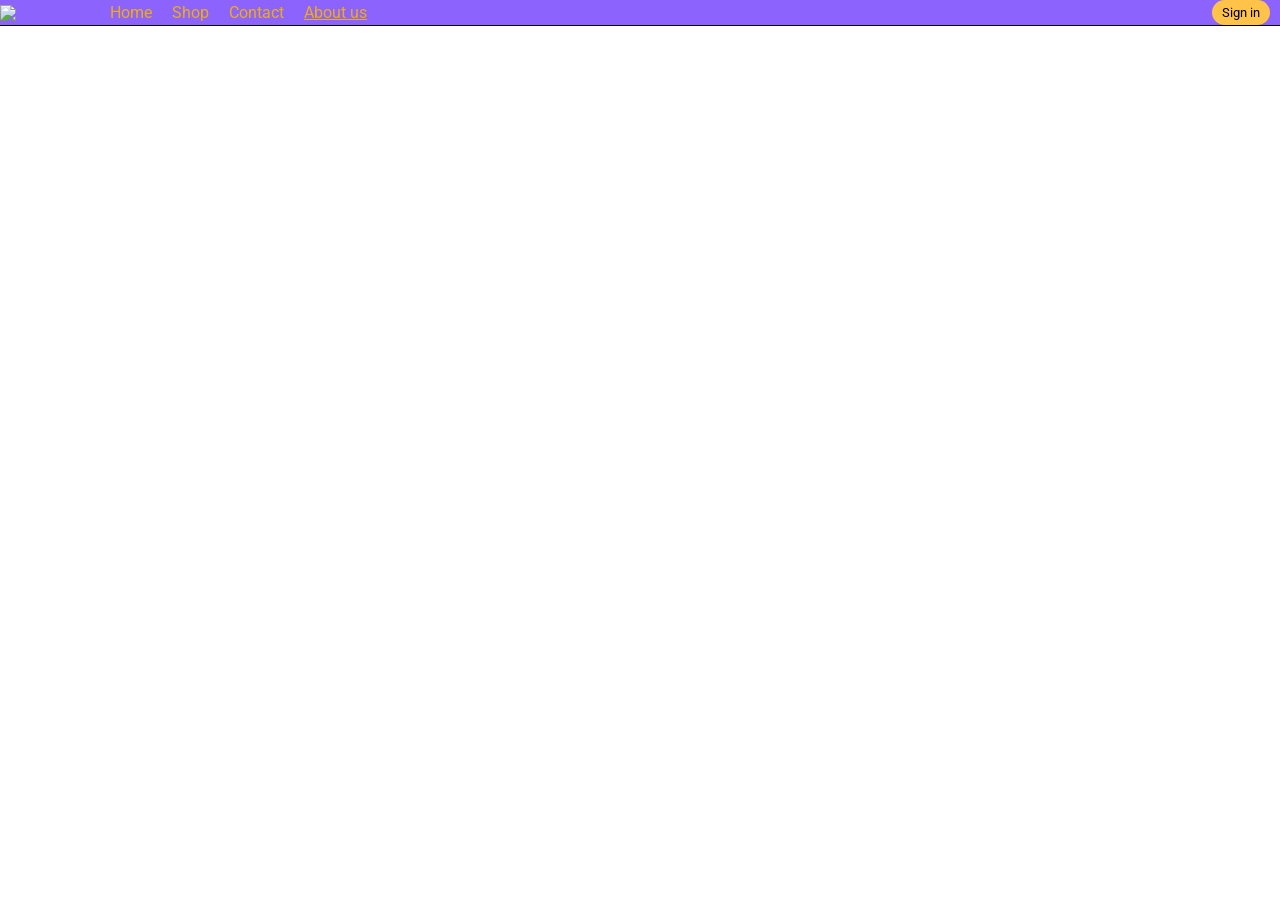
==== AboutUs.HTML @ 50612bd3 "Add files via upload" ====
<!DOCTYPE html>
<html lang="en">
<head>
    <link rel="preconnect" href="https://fonts.googleapis.com">
    <link rel="preconnect" href="https://fonts.gstatic.com" crossorigin>
    <link href="https://fonts.googleapis.com/css2?family=Roboto:ital@0;1&display=swap" rel="stylesheet">
    <title>TrendInk.com</title>
    <link rel="stylesheet" href="AboutUsStyle.css"/>
</head>
<body>
    <div class="header">
        <div class="in-header">
            <img class="logo" src="images/3dgifmaker61453.gif"/>
            <div class="Home">
                <a href="TrendInkStore.HTML">Home</a>
            </div>
            <div class="Shop">
                <a href="Shop.HTML">Shop</a>
            </div>
            <div class="Contact">
                <a href="Contact.HTML">Contact</a>
            </div>
            <div class="About-us">

                <a href="AboutUs.HTML">About us</a>
            </div>
        </div>
        <div class="Sign-in">
            <button>Sign in</button>
        </div>
    </div>
    

</body>
</html>
---- AboutUsStyle.css ----
body{
    margin: 0px;
   font-family: 'Roboto', sans-serif;
}
.header{
    background-color: rgb(140, 100, 253);border-bottom: 1px black solid;
    display: flex;
    justify-content: space-between;
    align-items: center;
    padding-right: 10px;
    position: sticky;
    top: 0;
}
.in-header{
    display: flex; 
    align-items: center;
}

.logo{
    width: 100px; ;
}
.header-links a {
    
    border-radius: 20px;
    text-decoration:none;
    padding:  5px 10px;
    color: rgb(240, 172, 15);
}

.header-links a:hover{
    background-color: rgb(154, 118, 252);
}
.Home a {
    
    border-radius: 20px;
    text-decoration: none;
    padding:  5px 10px;
    color: rgb(240, 172, 15);
}
.Home a:hover{
    background-color: rgb(154, 118, 252);
}
.Shop a {
    
    border-radius: 20px;
    text-decoration: none;
    padding:  5px 10px;
    color: rgb(240, 172, 15);
}
.Shop a:hover{
    background-color: rgb(154, 118, 252);
}
.Contact a {
    
    border-radius: 20px;
    text-decoration: none;
    padding:  5px 10px;
    color: rgb(240, 172, 15);
}
.Contact a:hover{
    background-color: rgb(154, 118, 252);
}
.About-us a {
    
    border-radius: 20px;
    
    padding:  5px 10px;
    color: rgb(240, 172, 15);
}
.About-us a:hover{
    background-color: rgb(154, 118, 252);
}
.Sign-in button{
    font-family: 'Roboto', sans-serif;
    border: none;
    padding: 5px 10px;
    border-radius: 20px;
    background-color: rgb(255, 195, 74);
}

.Sign-in button:hover{
    background-color: rgb(255, 221, 154); 
}
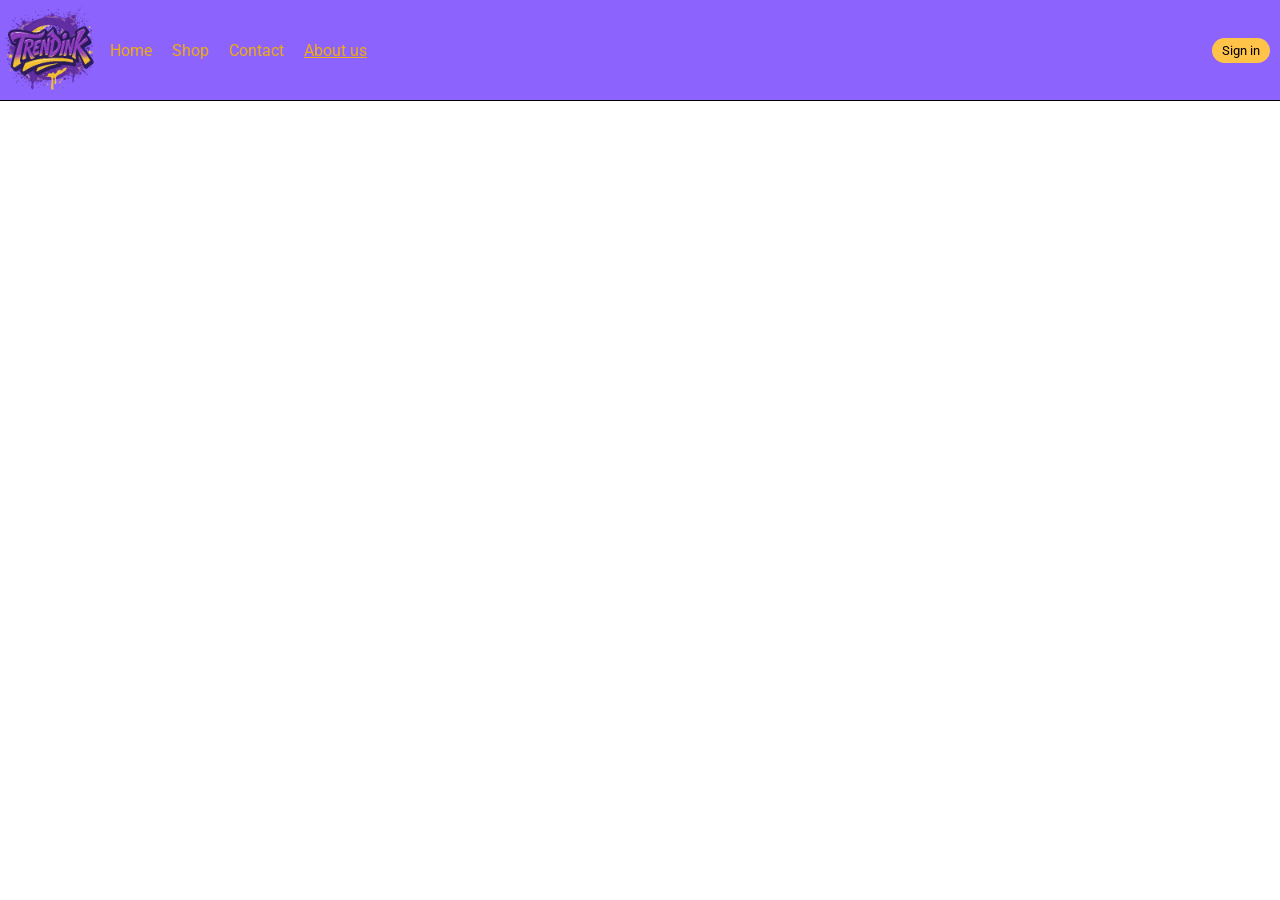
==== commit d71690be: "Update AboutUs.HTML" ====
--- a/AboutUs.HTML
+++ b/AboutUs.HTML
@@ -10,7 +10,7 @@
 <body>
     <div class="header">
         <div class="in-header">
-            <img class="logo" src="images/3dgifmaker61453.gif"/>
+            <img class="logo" src="3dgifmaker61453.gif"/>
             <div class="Home">
                 <a href="TrendInkStore.HTML">Home</a>
             </div>
@@ -32,4 +32,4 @@
     
 
 </body>
-</html>+</html>
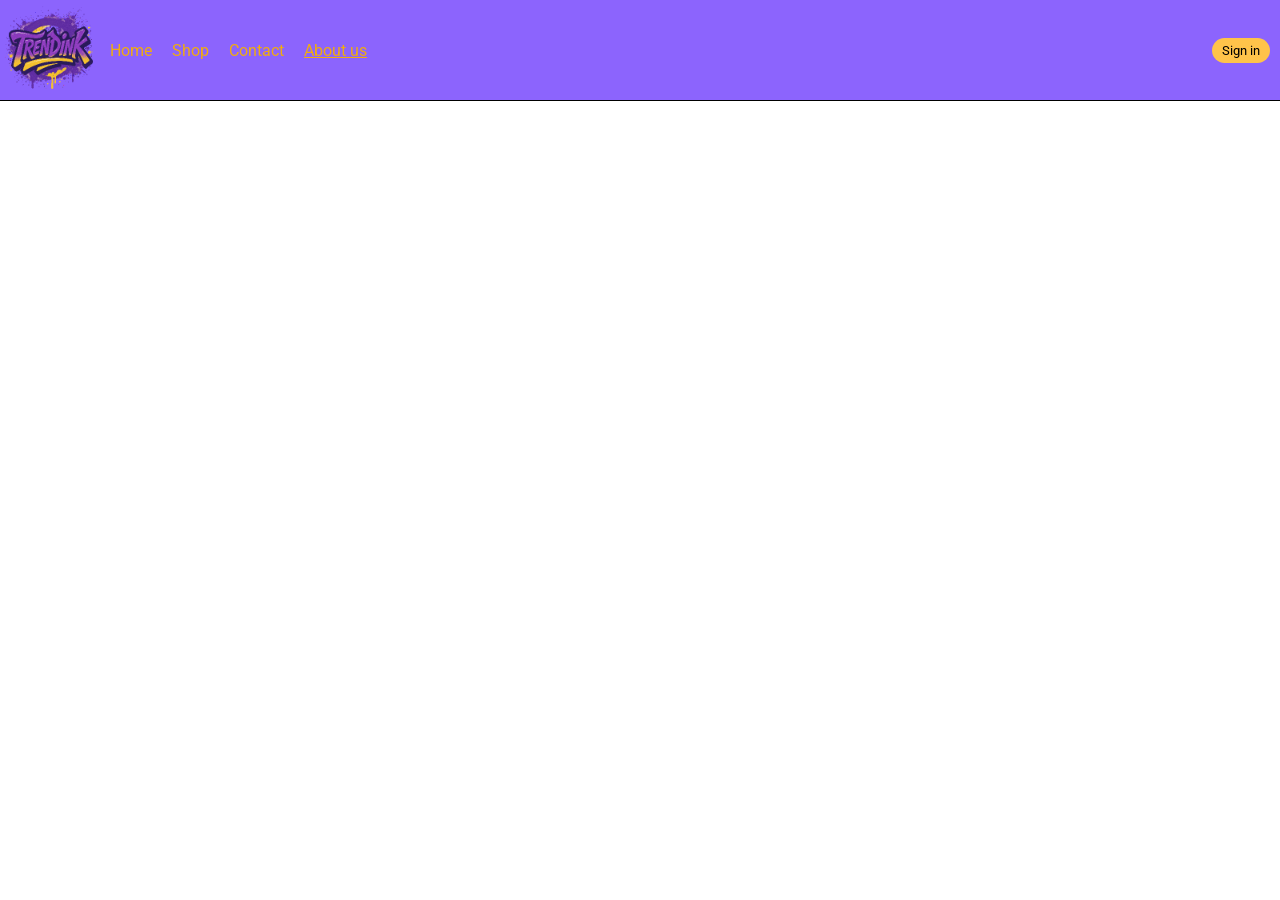
==== commit 485e3b39: "Update AboutUs.HTML" ====
--- a/AboutUs.HTML
+++ b/AboutUs.HTML
@@ -12,7 +12,7 @@
         <div class="in-header">
             <img class="logo" src="3dgifmaker61453.gif"/>
             <div class="Home">
-                <a href="TrendInkStore.HTML">Home</a>
+                <a href="index.HTML">Home</a>
             </div>
             <div class="Shop">
                 <a href="Shop.HTML">Shop</a>
